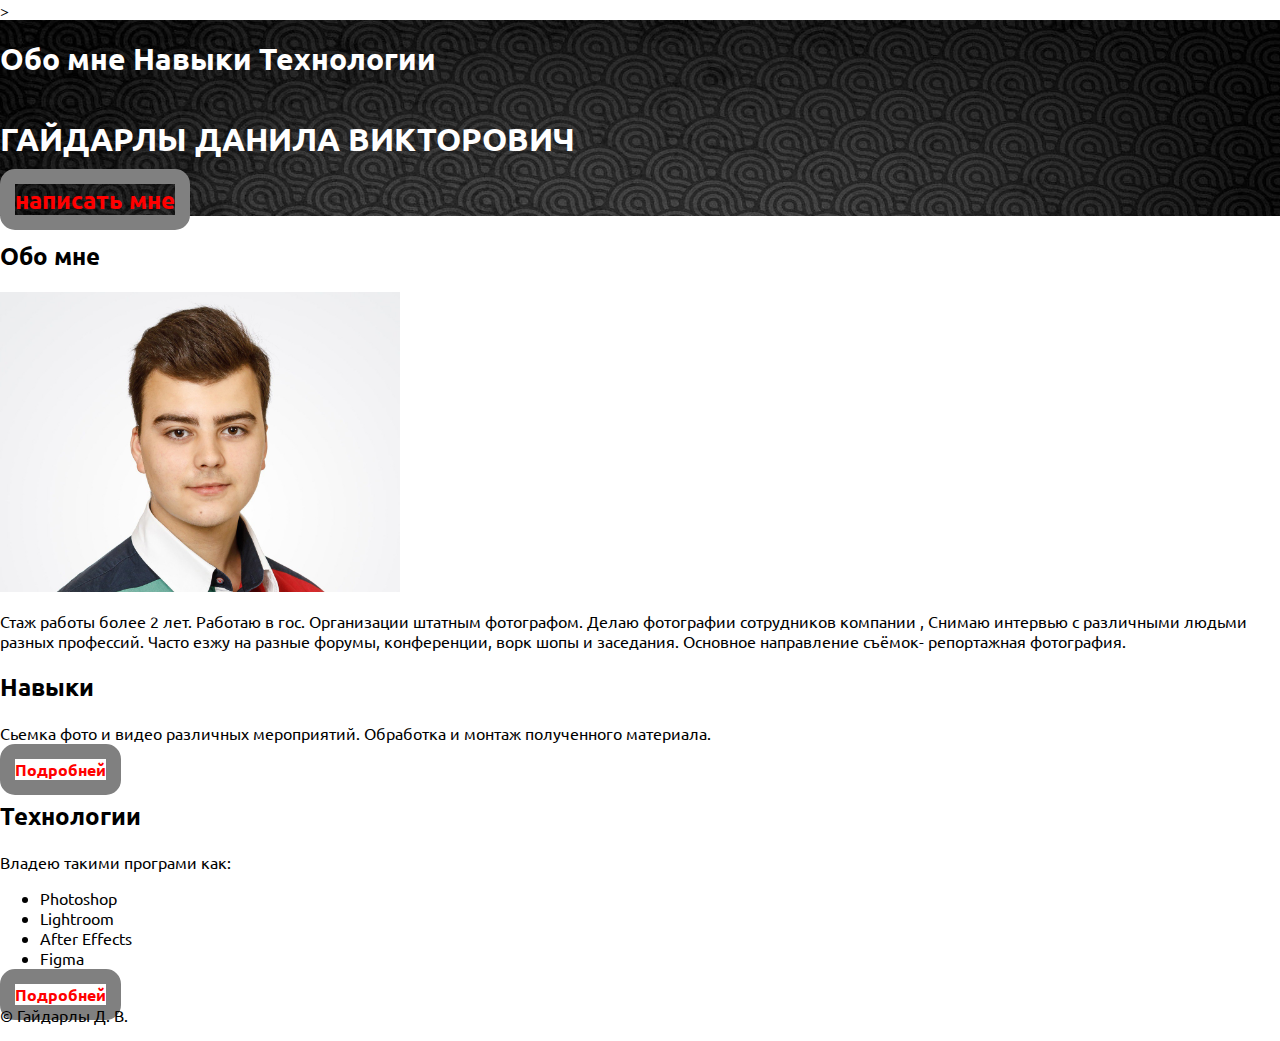
==== index.html @ 9d90c555 "Update index.html" ====
<!DOCTYPE html>
<html lang="ru">
<head>
    <meta charset="UTF-8">
    <meta name="viewport" content="width=device-width, initial-scale=1.0">
    <title>Gaidarly</title>
    <link rel="stylesheet" href="style.css"><!--подключение табл стилей-->
    <link rel="preconnect" href="https://fonts.googleapis.com">
<link rel="preconnect" href="https://fonts.gstatic.com" crossorigin>
<link href="https://fonts.googleapis.com/css2?family=Poppins:ital,wght@0,100;0,200;0,300;0,400;0,500;0,600;0,700;0,800;0,900;1,100;1,200;1,300;1,400;1,500;1,600;1,700;1,800;1,900&family=Roboto+Mono:ital,wght@0,100..700;1,100..700&family=Ubuntu:ital,wght@0,300;0,400;0,500;0,700;1,300;1,400;1,500;1,700&display=swap" rel="stylesheet">><!--шрифт-->
</head>
<body>
 <Header class="Header"><!--шапка сайта-->
    <nav class="main-menu"> <!--навигация-->

        <a href="#">Обо мне</a>
        <a href="#">Навыки</a>
        <a href="#">Технологии</a>
    </nav>
    <H1 class="name">
        Гайдарлы Данила Викторович <!--Заголовок-->
    </H1>
        <H2 class="center" Фотограф и видеограф</H2>
<p class="center" "Искусство запечатления моментов: фотографии и видео для жизни и памяти"</p>
    <a class="btn" href="https://vk.com/frey.loras">написать мне</a>
 </Header>

 <main><!--Основное содержание-->
    <section id="about">
        <h2>Обо мне</h2>
        <img src="Фото/-ZtgB97MUcQ.jpg" alt="Аватар" height="300px">
        <p>Стаж работы более 2 лет. Работаю в гос. Организации штатным фотографом. Делаю фотографии сотрудников компании ,
Снимаю интервью с различными людьми разных профессий. Часто езжу на разные форумы, конференции, ворк шопы и заседания.
Основное направление съёмок- репортажная фотография.</p>

    </section>

    <section id="Skills">
        <h2>Навыки</h2>
        <p>Сьемка фото и видео различных мероприятий.
Обработка и монтаж полученного материала.</p>
             <a class="btn" href="skills.html">Подробней</a>

    </section>

    <Section id="Tech">
        <h2>Технологии</h2>
        <p>Владею такими програми как:</p>
            <ul>
                <li>Photoshop</li>
                <li>Lightroom</li>
                <li>After Effects</li>
                <li>Figma</li>
            </ul>
            <a class="btn" href="tech.html">Подробней</a>

    </Section>
 </main>
 <footer
    <p>
        &copy; Гайдарлы Д. В.
    </p>

 </footer>
</body>
</html>
---- style.css ----
body{
margin: 0%; 
font-family: "Ubuntu", sans-serif;
}
.Header{/*стиль для кл header*/
 background-image: url("Фото/1671065741_1-zefirka-club-p-fon-dlya-shapki-saita-1 (1).jpg");
background-size: cover;
color: white;
background-color: light gray;
}
.name {
text-transform: uppercase;
}
.main-menu{
    font-size: 30px;
font-weight: bold;
padding: 20px 0;
}
.main-menu a{/*применение для всех а, входящих в класс main-menu*/
color: white;
text-decoration: none;
}

.main-menu a:hover{
color: grey;
transition: 0.5s;
}
.btn{
    text-decoration: none;
    color: red;
    font-weight: bold;
    border: 15px solid grey;
    padding: solid gray;
    border-radius: 15px;
 
}
 .footer{/*стиль для footer*/
  background-size: cover;}
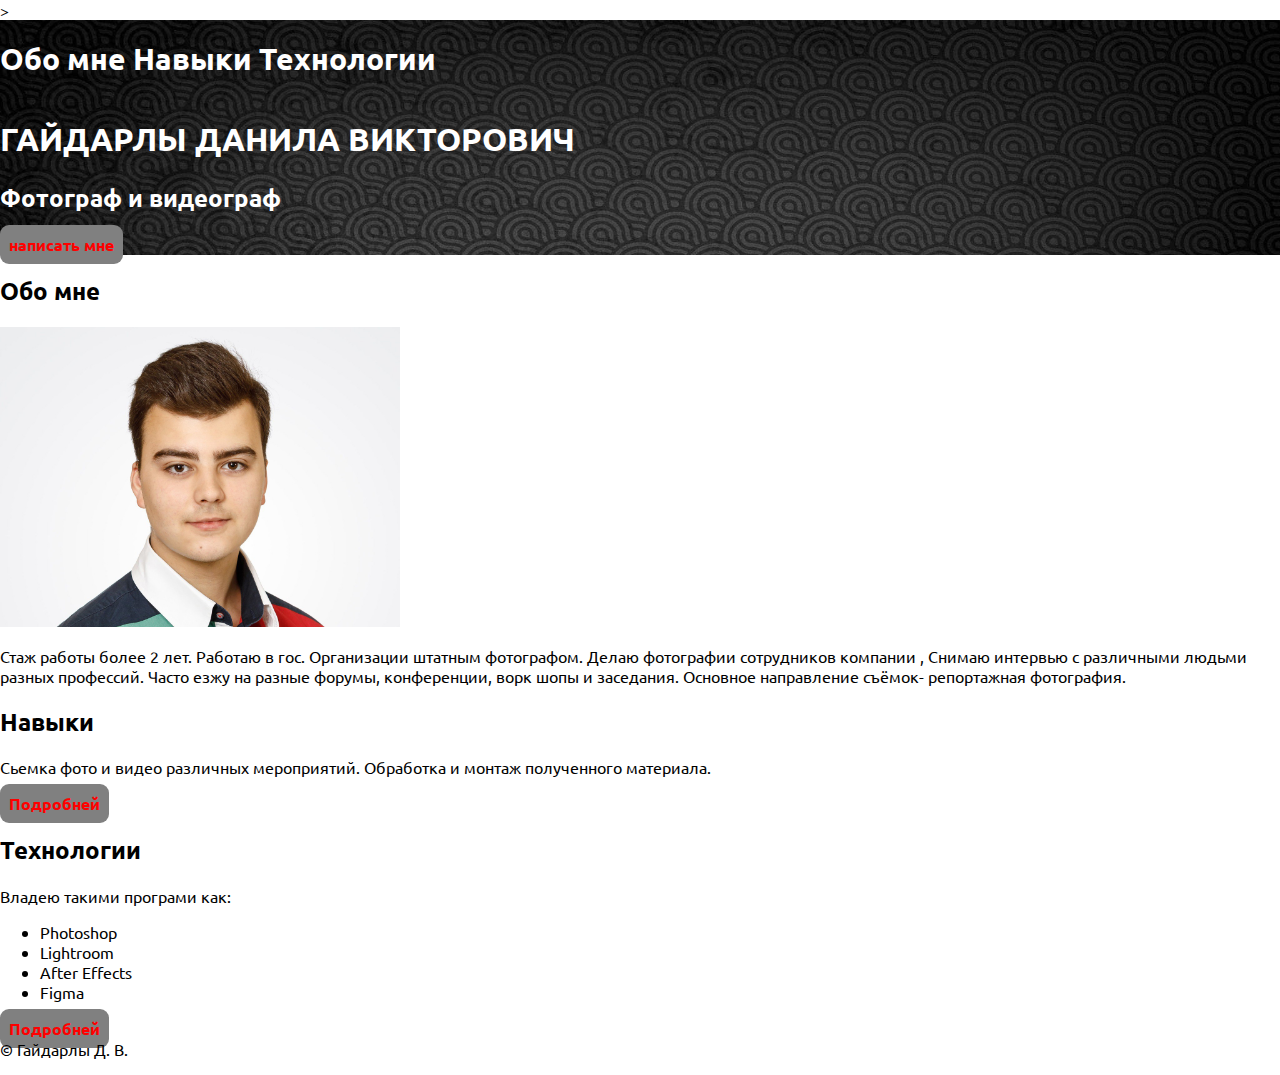
==== commit fc3465c7: "Update index.html" ====
--- a/index.html
+++ b/index.html
@@ -20,7 +20,7 @@
     <H1 class="name">
         Гайдарлы Данила Викторович <!--Заголовок-->
     </H1>
-        <H2 class="center" Фотограф и видеограф</H2>
+        <H2>Фотограф и видеограф</H2>
 <p class="center" "Искусство запечатления моментов: фотографии и видео для жизни и памяти"</p>
     <a class="btn" href="https://vk.com/frey.loras">написать мне</a>
  </Header>
--- a/style.css
+++ b/style.css
@@ -28,11 +28,11 @@
 .btn{
     text-decoration: none;
     color: red;
+ background-color: grey;
     font-weight: bold;
-    border: 15px solid grey;
-    padding: solid gray;
-    border-radius: 15px;
+    border: 9px;
+    padding: 9px;
+    border-radius: 9px;
  
 }
- .footer{/*стиль для footer*/
-  background-size: cover;}
+ 
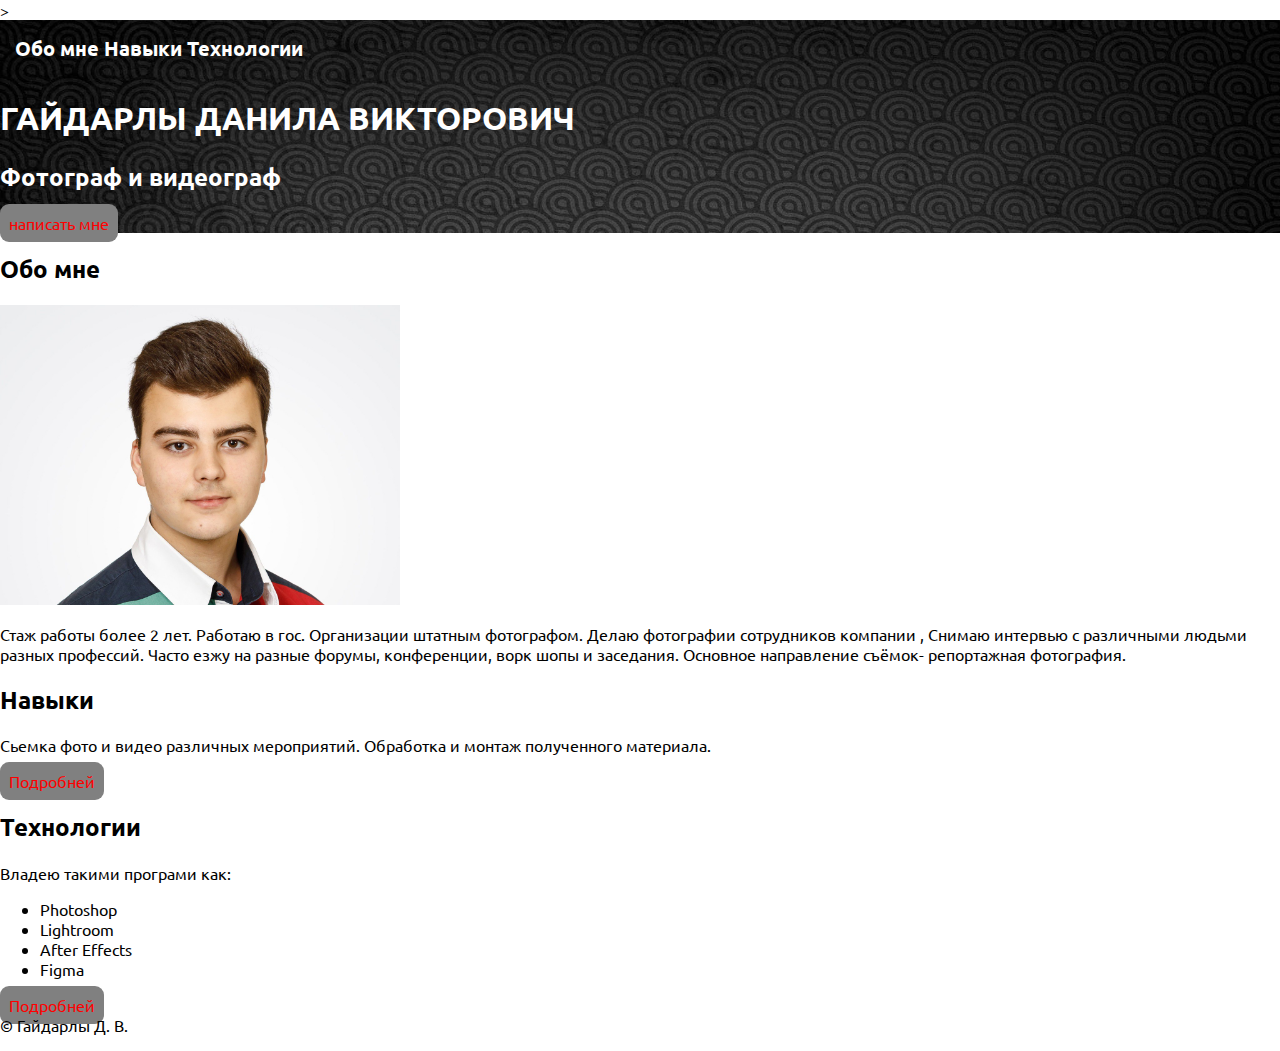
==== commit 7f68227c: "Update index.html" ====
--- a/index.html
+++ b/index.html
@@ -5,7 +5,6 @@
     <meta name="viewport" content="width=device-width, initial-scale=1.0">
     <title>Gaidarly</title>
     <link rel="stylesheet" href="style.css"><!--подключение табл стилей-->
-    <link rel="preconnect" href="https://fonts.googleapis.com">
 <link rel="preconnect" href="https://fonts.gstatic.com" crossorigin>
 <link href="https://fonts.googleapis.com/css2?family=Poppins:ital,wght@0,100;0,200;0,300;0,400;0,500;0,600;0,700;0,800;0,900;1,100;1,200;1,300;1,400;1,500;1,600;1,700;1,800;1,900&family=Roboto+Mono:ital,wght@0,100..700;1,100..700&family=Ubuntu:ital,wght@0,300;0,400;0,500;0,700;1,300;1,400;1,500;1,700&display=swap" rel="stylesheet">><!--шрифт-->
 </head>
@@ -21,7 +20,7 @@
         Гайдарлы Данила Викторович <!--Заголовок-->
     </H1>
         <H2>Фотограф и видеограф</H2>
-<p class="center" "Искусство запечатления моментов: фотографии и видео для жизни и памяти"</p>
+<p"Искусство запечатления моментов: фотографии и видео для жизни и памяти"</p>
     <a class="btn" href="https://vk.com/frey.loras">написать мне</a>
  </Header>
 
--- a/style.css
+++ b/style.css
@@ -12,9 +12,9 @@
 text-transform: uppercase;
 }
 .main-menu{
-    font-size: 30px;
+font-size: 20px;
 font-weight: bold;
-padding: 20px 0;
+padding: 15px;
 }
 .main-menu a{/*применение для всех а, входящих в класс main-menu*/
 color: white;
@@ -29,7 +29,7 @@
     text-decoration: none;
     color: red;
  background-color: grey;
-    font-weight: bold;
+    font-weight: regular;
     border: 9px;
     padding: 9px;
     border-radius: 9px;
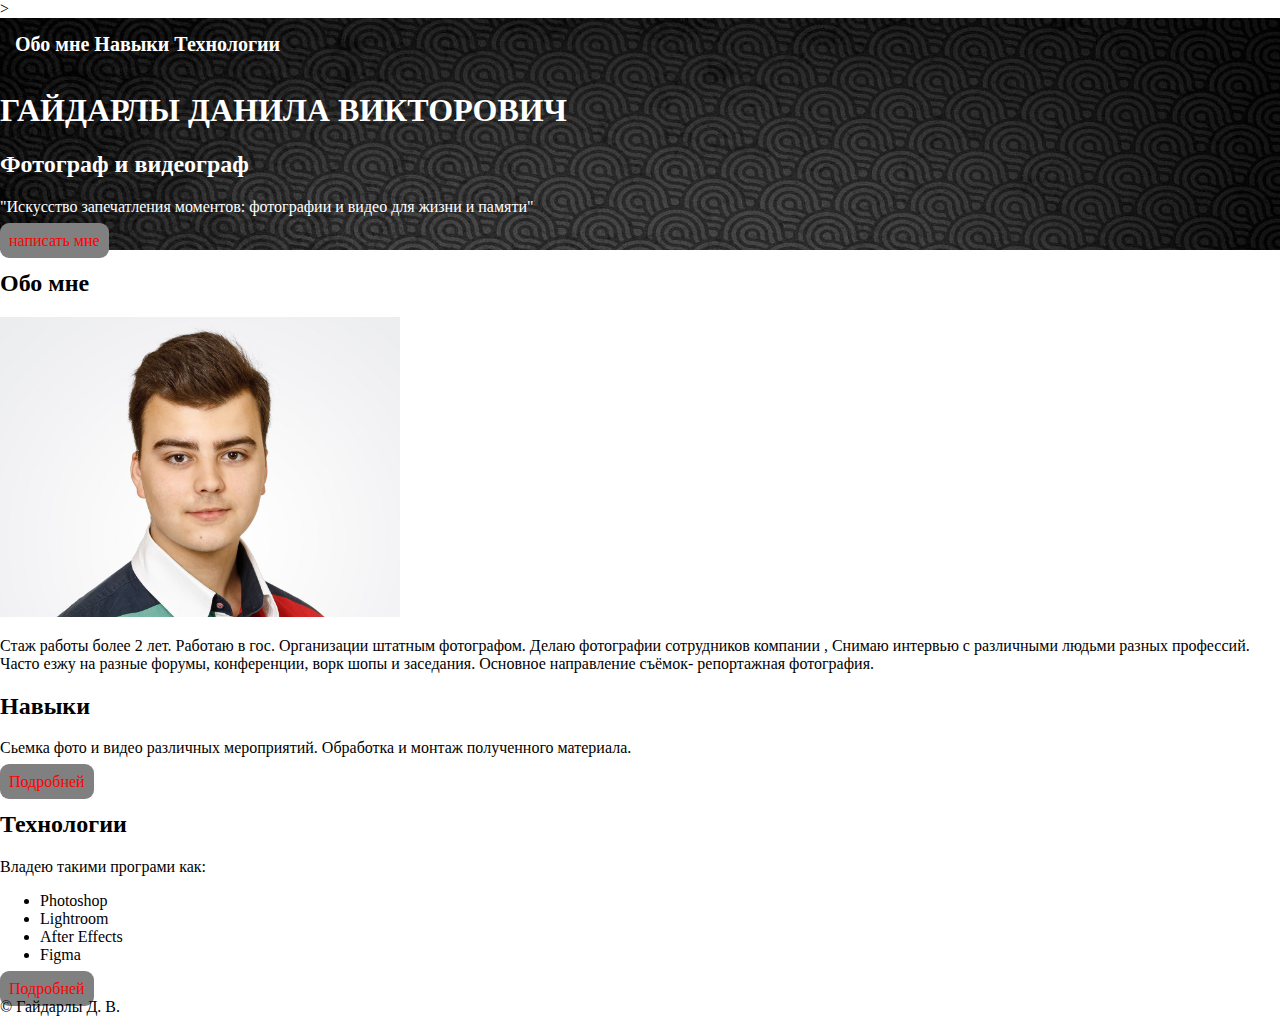
==== commit f820697b: "Update index.html" ====
--- a/index.html
+++ b/index.html
@@ -20,7 +20,7 @@
         Гайдарлы Данила Викторович <!--Заголовок-->
     </H1>
         <H2>Фотограф и видеограф</H2>
-<p"Искусство запечатления моментов: фотографии и видео для жизни и памяти"</p>
+<p>"Искусство запечатления моментов: фотографии и видео для жизни и памяти"</p>
     <a class="btn" href="https://vk.com/frey.loras">написать мне</a>
  </Header>
 
@@ -62,4 +62,4 @@
 
  </footer>
 </body>
-</html>
+    </html>
--- a/style.css
+++ b/style.css
@@ -1,6 +1,9 @@
 body{
 margin: 0%; 
-font-family: "Ubuntu", sans-serif;
+ ubuntu-light{
+  font-family: "Ubuntu", serif;
+  font-weight: 300;
+  font-style: normal;
 }
 .Header{/*стиль для кл header*/
  background-image: url("Фото/1671065741_1-zefirka-club-p-fon-dlya-shapki-saita-1 (1).jpg");
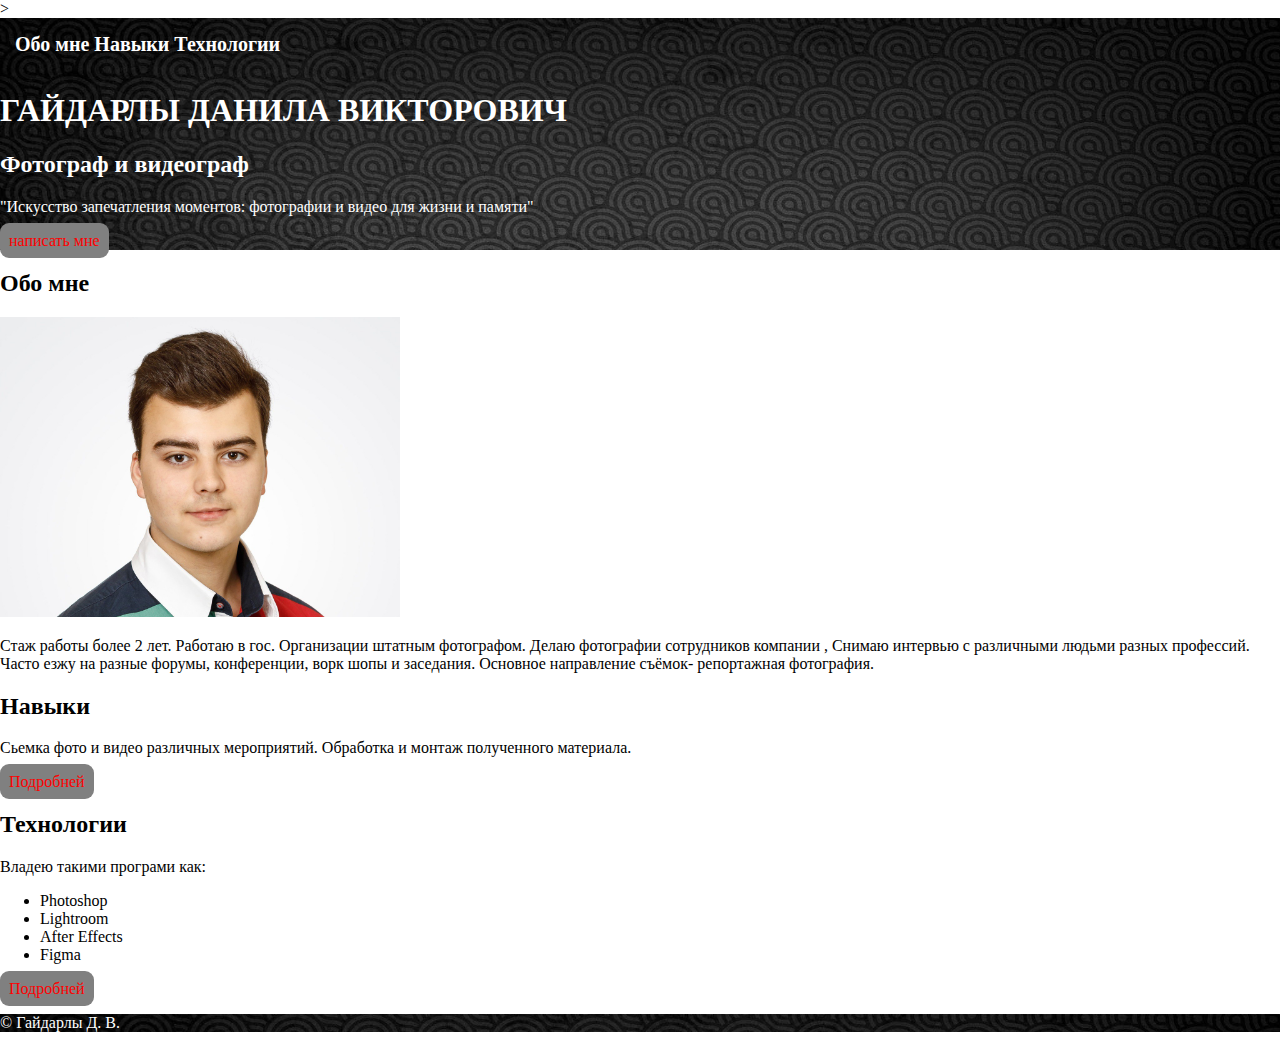
==== commit d2486b69: "Update index.html" ====
--- a/index.html
+++ b/index.html
@@ -55,7 +55,7 @@
 
     </Section>
  </main>
- <footer
+  <footer class="Header"> <!--подвал сайта-->
     <p>
         &copy; Гайдарлы Д. В.
     </p>
